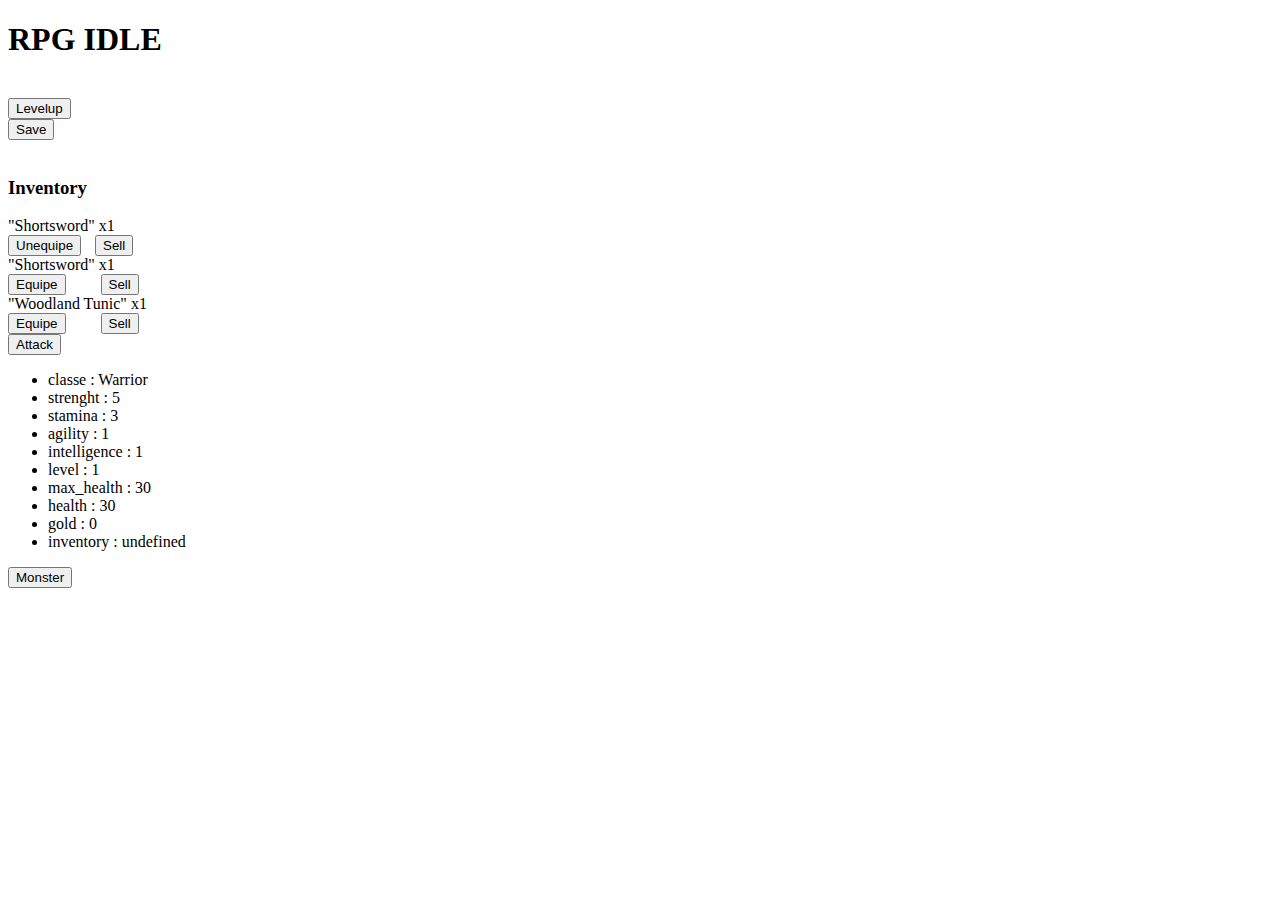
==== index.html @ efd2136f "creation" ====
<!doctype html>
<html lang="en">
	<head>
		<meta charset="utf-8">
		<meta name="viewport" content="width=device-width, initial-scale=1">

		<title>RPG IDLE</title>

		<!-- CSS only -->
		<link href="https://cdn.jsdelivr.net/npm/bootstrap@5.2.1/dist/css/bootstrap.min.css" rel="stylesheet" integrity="sha384-iYQeCzEYFbKjA/T2uDLTpkwGzCiq6soy8tYaI1GyVh/UjpbCx/TYkiZhlZB6+fzT" crossorigin="anonymous">
		<link rel="stylesheet" type="text/css" href="stylesheet/custom.css">
	</head>

	<body>
		<div class="container game">
			<div class="row">
				<div class="col">
				  <h1>RPG IDLE</h1>
				</div>
			</div>
			<br>
			<div class="row">
				<div class="col">
					<button type="button" class="btn btn-primary" id="btn-lvlup"> Levelup </button>
				</div>
				<div class="col">
					<button type="button" class="btn btn-secondary" id="btn-save"> Save </button>
				</div>
			</div>
			<br>
			<div class="row">
				<div class="col">
					<h3>Inventory</h3>
					<div class="row inventory-display">

					</div>
				</div>
				<div class="col">
					<div class="row"> 
                        <div class="col-12">
                            <button type="button" class="btn btn-primary" id="btn-player"> Attack </button>
                        </div>
                        <div class="col-12 player-display">
                            
                        </div>
                    </div>
				</div>
				<div class="col">
					<div class="row"> 
						<div class="col-12">
							<button type="button" class="btn btn-primary" id="btn-monster"> Monster </button>
						</div>
						<div class="col-12 monster-display">
							
						</div>
					</div>
				</div>
			</div>
		</div>
	</body>

	<script type="text/javascript" src="scripts/jquery-3.6.1.min.js"></script>
	<script src="https://cdn.jsdelivr.net/npm/@popperjs/core@2.11.6/dist/umd/popper.min.js" integrity="sha384-oBqDVmMz9ATKxIep9tiCxS/Z9fNfEXiDAYTujMAeBAsjFuCZSmKbSSUnQlmh/jp3" crossorigin="anonymous"></script>
	<script src="https://cdn.jsdelivr.net/npm/bootstrap@5.2.1/dist/js/bootstrap.min.js" integrity="sha384-7VPbUDkoPSGFnVtYi0QogXtr74QeVeeIs99Qfg5YCF+TidwNdjvaKZX19NZ/e6oz" crossorigin="anonymous"></script>

	<script type="module" src="scripts/main.js"></script>
</html>
---- stylesheet/custom.css ----
.btn-equipe {
	margin-right: 35px;
}

.btn-unequipe {
	margin-right: 14px;
}
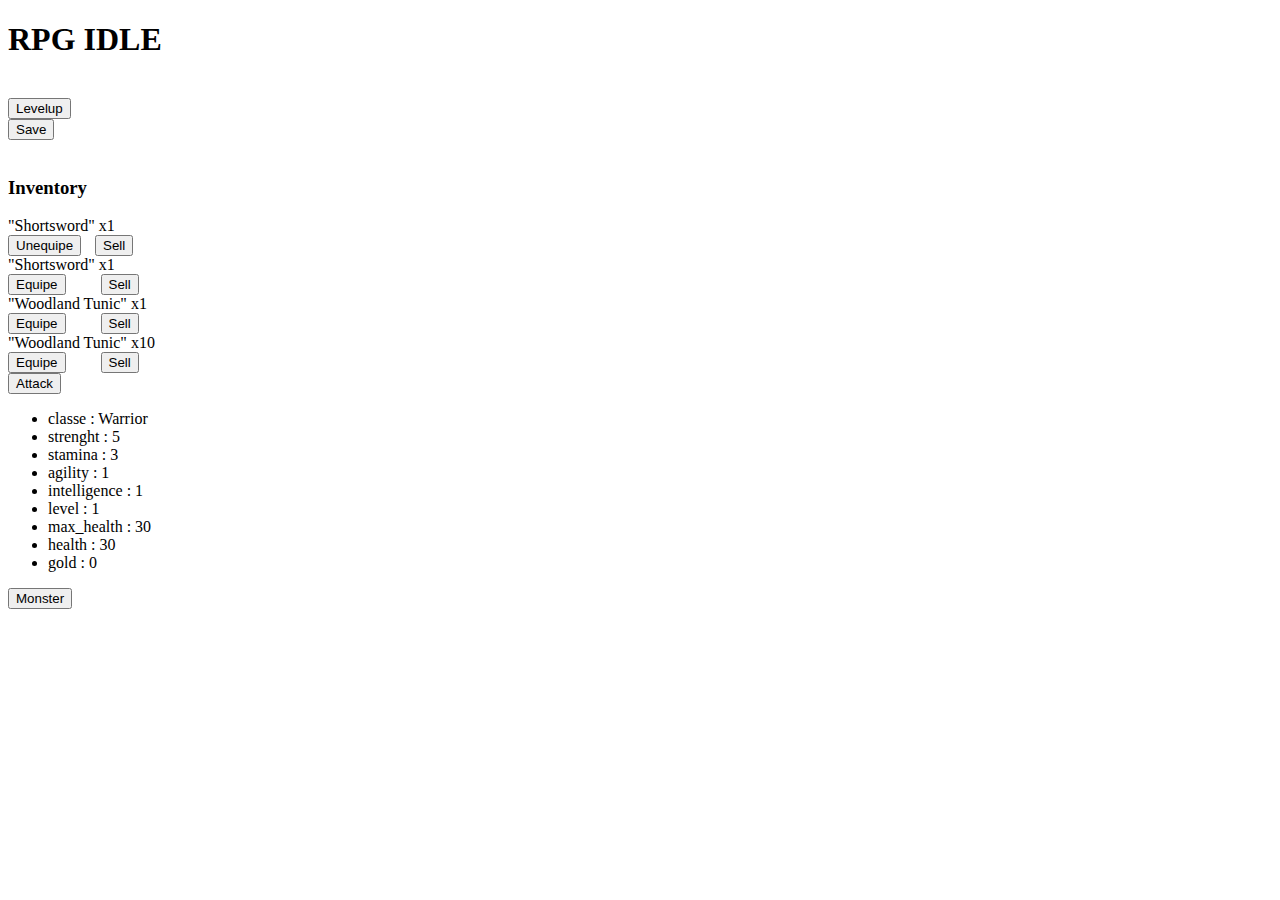
==== commit 5b439576: "added Attack()" ====
--- a/index.html
+++ b/index.html
@@ -38,7 +38,7 @@
 				<div class="col">
 					<div class="row"> 
                         <div class="col-12">
-                            <button type="button" class="btn btn-primary" id="btn-player"> Attack </button>
+                            <button type="button" class="btn btn-primary" id="btn-player-attack"> Attack </button>
                         </div>
                         <div class="col-12 player-display">
                             
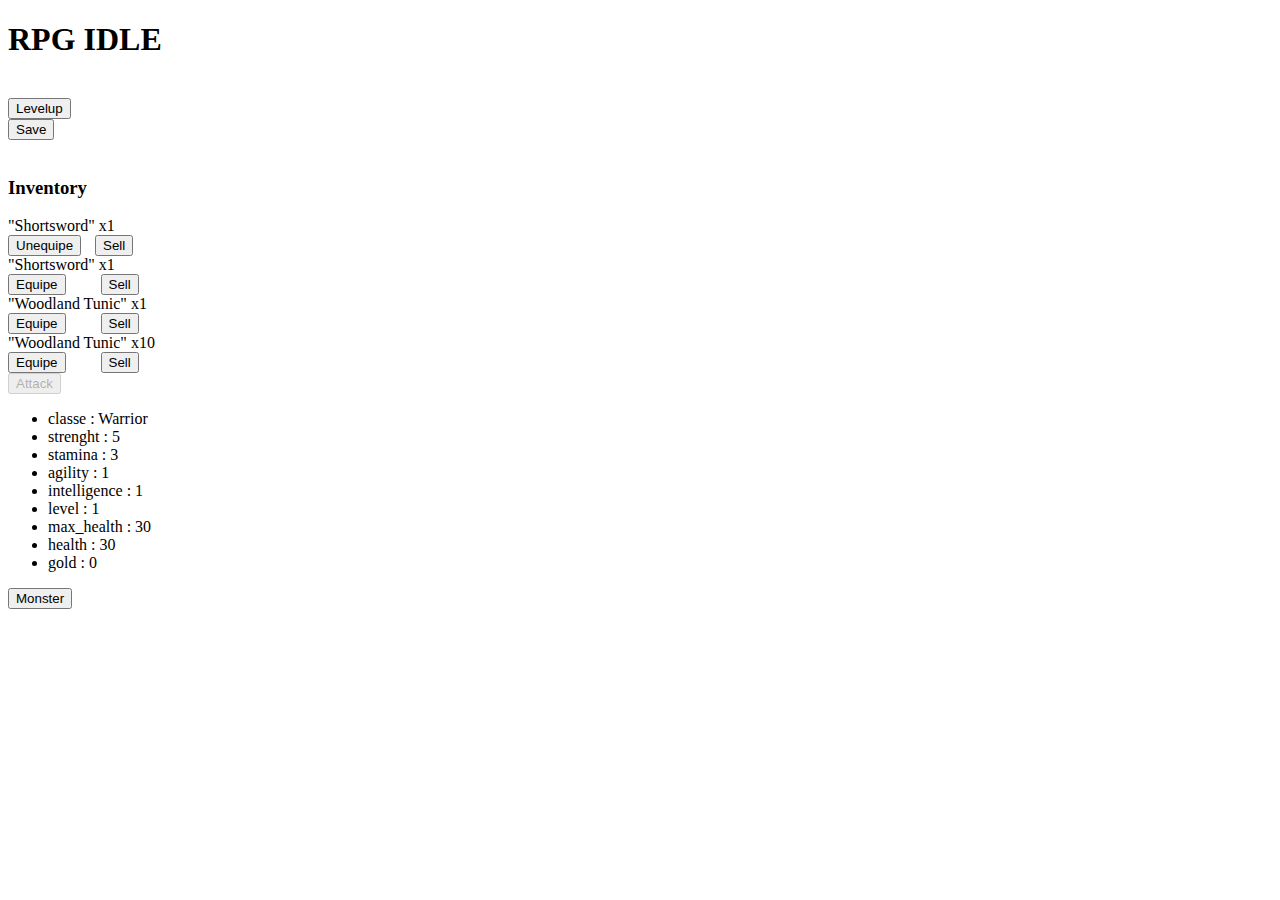
==== commit cf91d9b2: "combat" ====
--- a/index.html
+++ b/index.html
@@ -38,7 +38,7 @@
 				<div class="col">
 					<div class="row"> 
                         <div class="col-12">
-                            <button type="button" class="btn btn-primary" id="btn-player-attack"> Attack </button>
+                            <button type="button" class="btn btn-primary" id="btn-player-attack" disabled> Attack </button>
                         </div>
                         <div class="col-12 player-display">
                             
